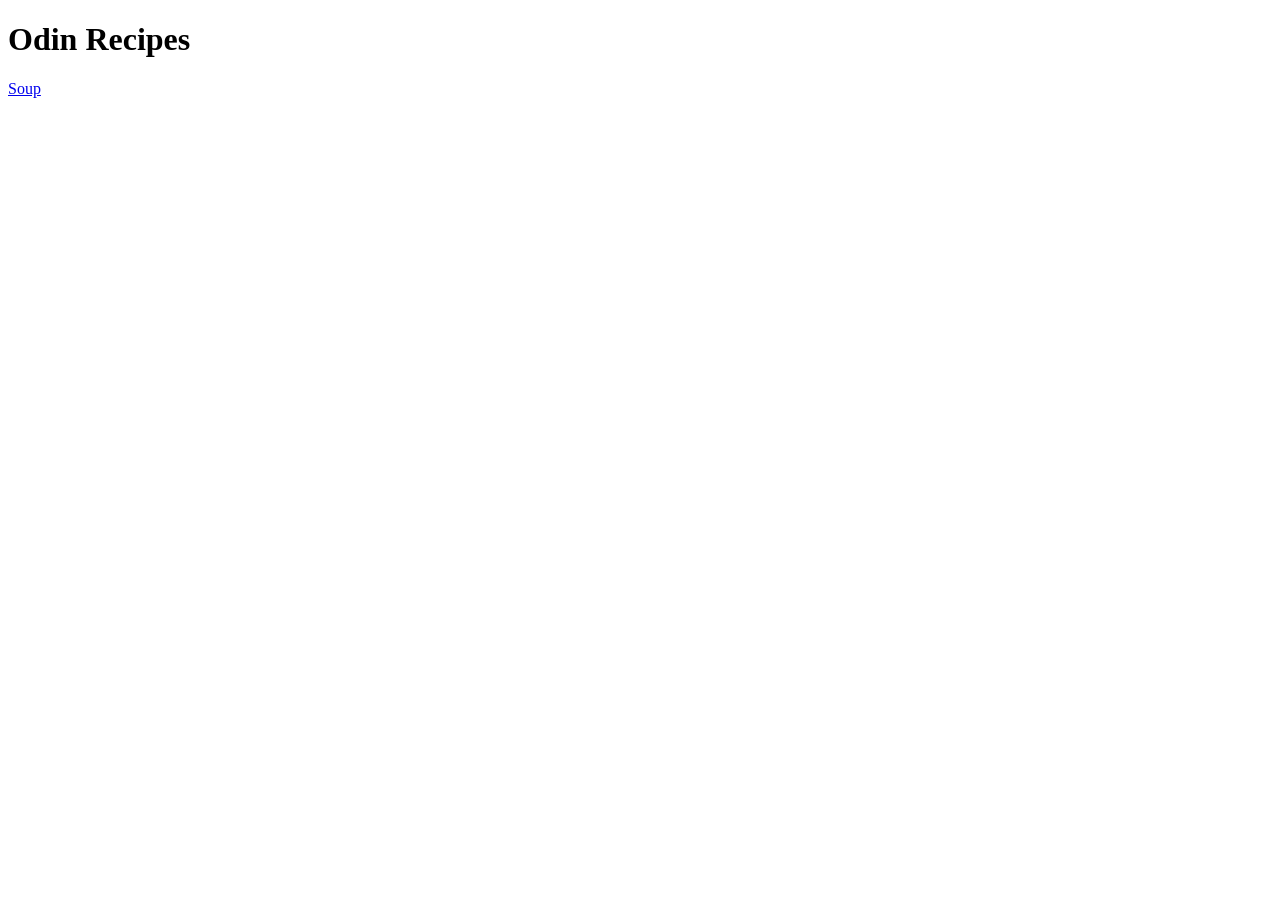
==== index.html @ 095cc107 "Add index.html and recipes/soup.html" ====
<!doctype html>
<html lang="en">
  <head>
    <meta charset="UTF-8" />
    <meta name="viewport" content="width=device-width, initial-scale=1.0" />
    <title>Odin Recipes</title>
  </head>
  <body>
    <h1>Odin Recipes</h1>
    <a href="recipes/soup.html" target="_blank" rel="noreferrer">Soup</a>
  </body>
</html>
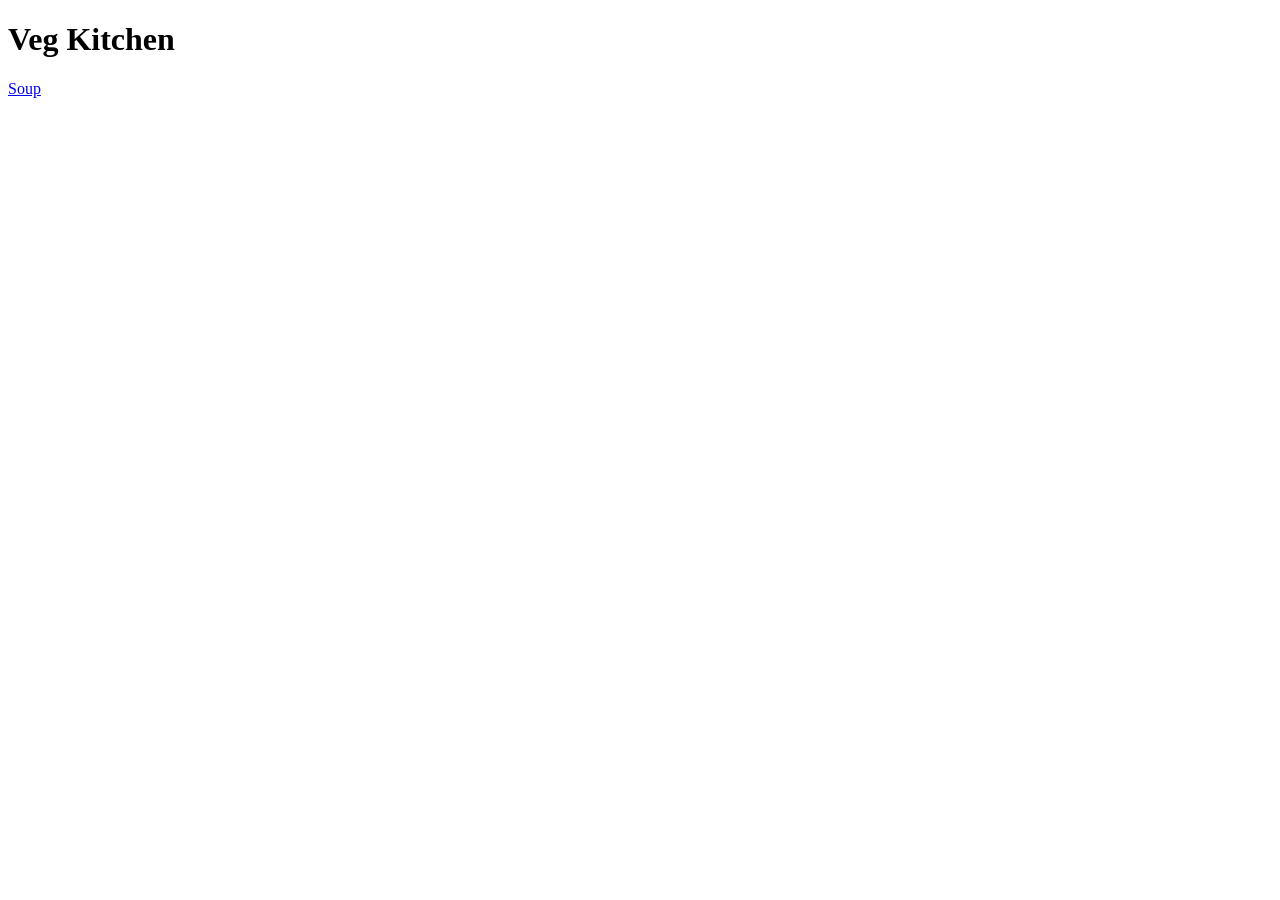
==== commit aaa4b026: "Title change Added veg kitchen to title and heading#" ====
--- a/index.html
+++ b/index.html
@@ -3,10 +3,10 @@
   <head>
     <meta charset="UTF-8" />
     <meta name="viewport" content="width=device-width, initial-scale=1.0" />
-    <title>Odin Recipes</title>
+    <title>Veg Kitchen</title>
   </head>
   <body>
-    <h1>Odin Recipes</h1>
+    <h1>Veg Kitchen</h1>
     <a href="recipes/soup.html" target="_blank" rel="noreferrer">Soup</a>
   </body>
 </html>
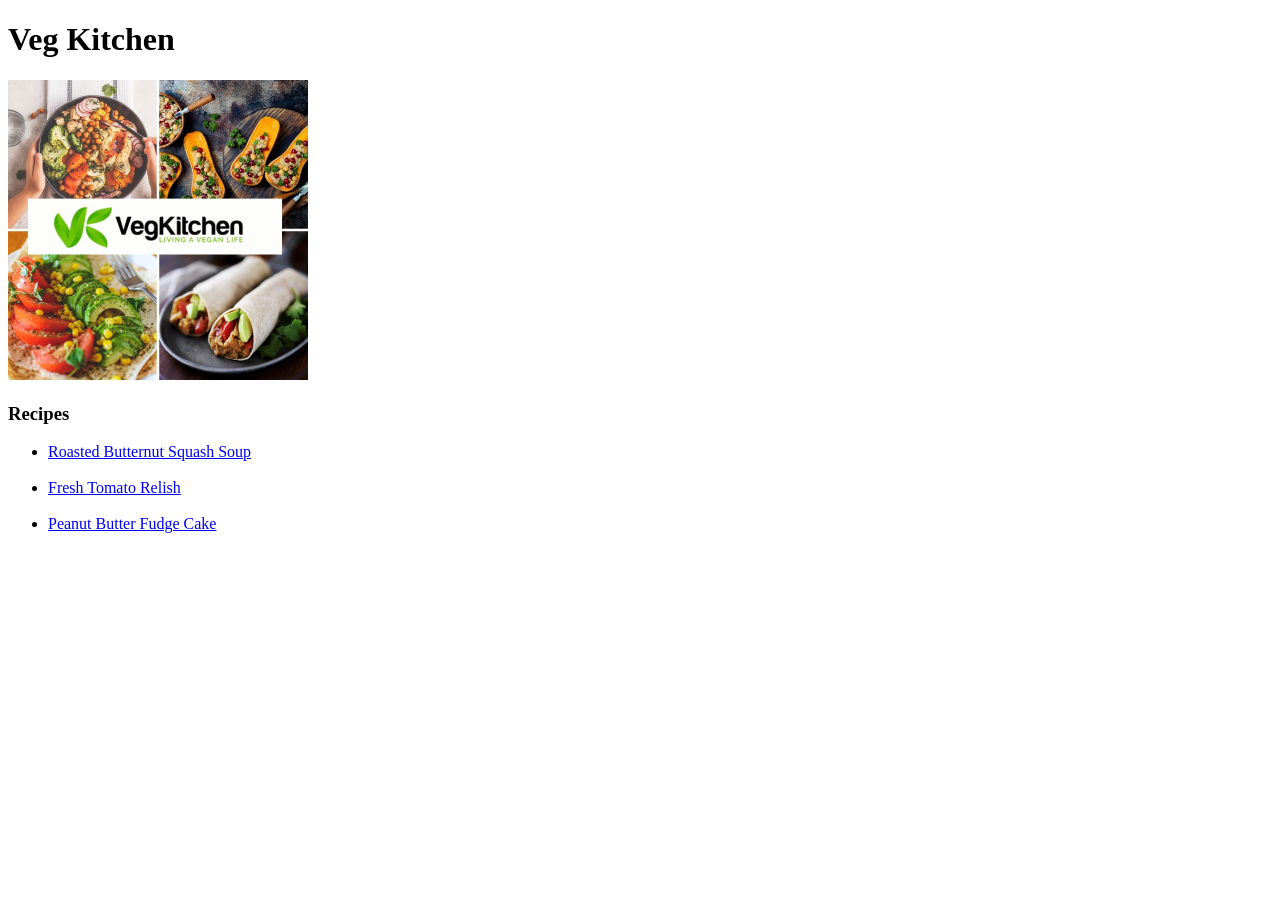
==== commit eec08063: "Made changes to include cake recipe link" ====
--- a/index.html
+++ b/index.html
@@ -7,6 +7,27 @@
   </head>
   <body>
     <h1>Veg Kitchen</h1>
-    <a href="recipes/soup.html" target="_blank" rel="noreferrer">Soup</a>
+    <img src="img/vegkitchen.jpg" alt="VegKitchen" height="300" width="300" />
+
+    <h3>Recipes</h3>
+    <ul>
+      <li>
+        <a href="recipes/soup.html" target="_blank" rel="noreferrer"
+          >Roasted Butternut Squash Soup</a
+        >
+      </li>
+      <br />
+      <li>
+        <a href="recipes/Tomato.html" target="_blank" rel="noreferrer"
+          >Fresh Tomato Relish</a
+        >
+      </li>
+      <br />
+      <li>
+        <a href="recipes/Cake.html" target="_blank" rel="noreferrer"
+          >Peanut Butter Fudge Cake</a
+        >
+      </li>
+    </ul>
   </body>
 </html>
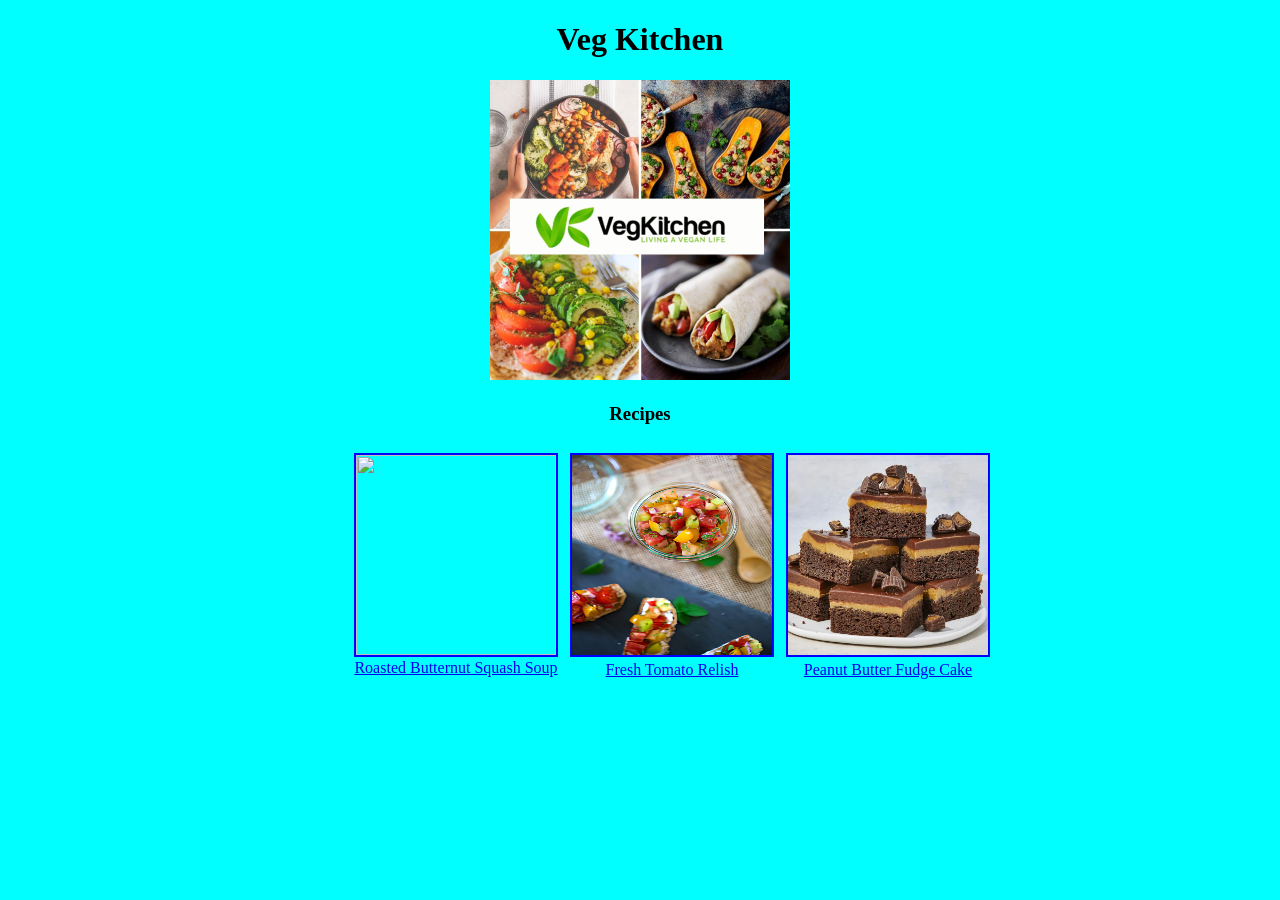
==== commit 91f6f092: "Adding style to html using css" ====
--- a/index.html
+++ b/index.html
@@ -3,6 +3,7 @@
   <head>
     <meta charset="UTF-8" />
     <meta name="viewport" content="width=device-width, initial-scale=1.0" />
+    <link rel="stylesheet" href="style.css" />
     <title>Veg Kitchen</title>
   </head>
   <body>
@@ -10,24 +11,32 @@
     <img src="img/vegkitchen.jpg" alt="VegKitchen" height="300" width="300" />
 
     <h3>Recipes</h3>
-    <ul>
-      <li>
-        <a href="recipes/soup.html" target="_blank" rel="noreferrer"
-          >Roasted Butternut Squash Soup</a
-        >
-      </li>
-      <br />
-      <li>
-        <a href="recipes/Tomato.html" target="_blank" rel="noreferrer"
-          >Fresh Tomato Relish</a
-        >
-      </li>
-      <br />
-      <li>
-        <a href="recipes/Cake.html" target="_blank" rel="noreferrer"
-          >Peanut Butter Fudge Cake</a
-        >
-      </li>
+
+    <ul class="container">
+      <div class="child1">
+        <li>
+          <a href="recipes/Soup.html" target="_blank" rel="noreferrer"
+            ><img class="img1" src="./img/Soup.jpeg" /> <br />Roasted Butternut
+            Squash Soup</a
+          >
+        </li>
+      </div>
+      <div class="child2">
+        <li>
+          <a href="recipes/Tomato.html" target="_blank" rel="noreferrer"
+            ><img class="img1" src="./img/Tomato.jpeg" /> <br />Fresh Tomato
+            Relish</a
+          >
+        </li>
+      </div>
+      <div class="child3">
+        <li>
+          <a href="recipes/Cake.html" target="_blank" rel="noreferrer"
+            ><img class="img1" src="./img/cake.jpeg" /> <br />Peanut Butter
+            Fudge Cake</a
+          >
+        </li>
+      </div>
     </ul>
   </body>
 </html>
--- a/style.css
+++ b/style.css
@@ -0,0 +1,43 @@
+* {
+  text-align: center;
+  background-color: aqua;
+}
+
+.container {
+  display: flex;
+  list-style: none;
+  flex-direction: row;
+  justify-content: center;
+  gap: 1em;
+}
+
+.child1,
+.child2,
+.child3 {
+  flex: 1, 1, auto;
+  height: 200px;
+  width: 200px;
+  box-sizing: border-box;
+  text-align: center;
+  padding: 10px;
+  display: flex;
+}
+
+.img1 {
+  height: 200px;
+  width: 200px;
+  border: 2px solid blue;
+}
+
+.ing {
+  list-style: inside;
+  font-style: italic;
+}
+
+.steps {
+  border: 2px solid lightseagreen;
+  font-style: italic;
+  li {
+    text-align: left;
+  }
+}
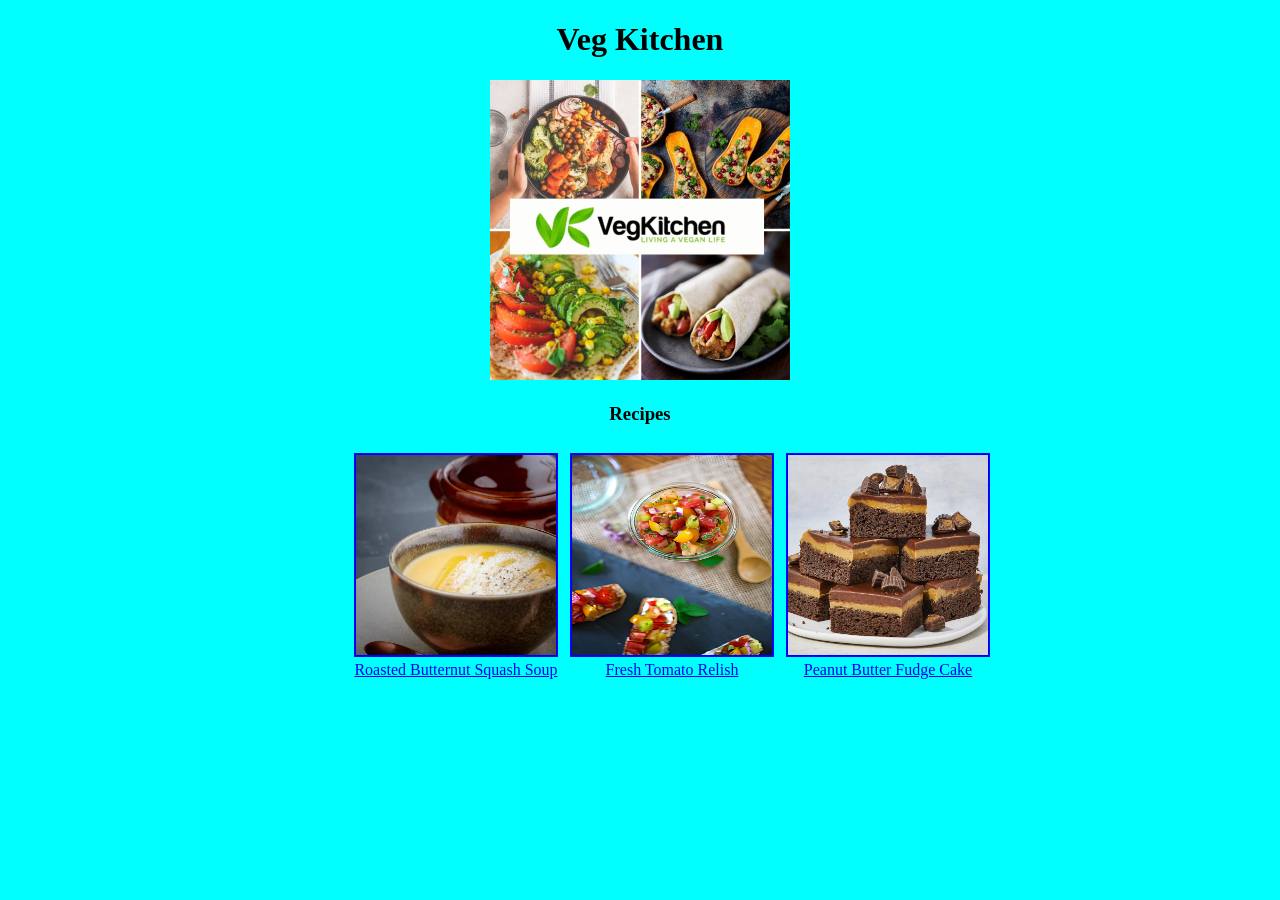
==== commit 17ed8943: "Corrected the soup.img name" ====
--- a/index.html
+++ b/index.html
@@ -16,7 +16,7 @@
       <div class="child1">
         <li>
           <a href="recipes/Soup.html" target="_blank" rel="noreferrer"
-            ><img class="img1" src="./img/Soup.jpeg" /> <br />Roasted Butternut
+            ><img class="img1" src="./img/soup.jpeg" /> <br />Roasted Butternut
             Squash Soup</a
           >
         </li>
